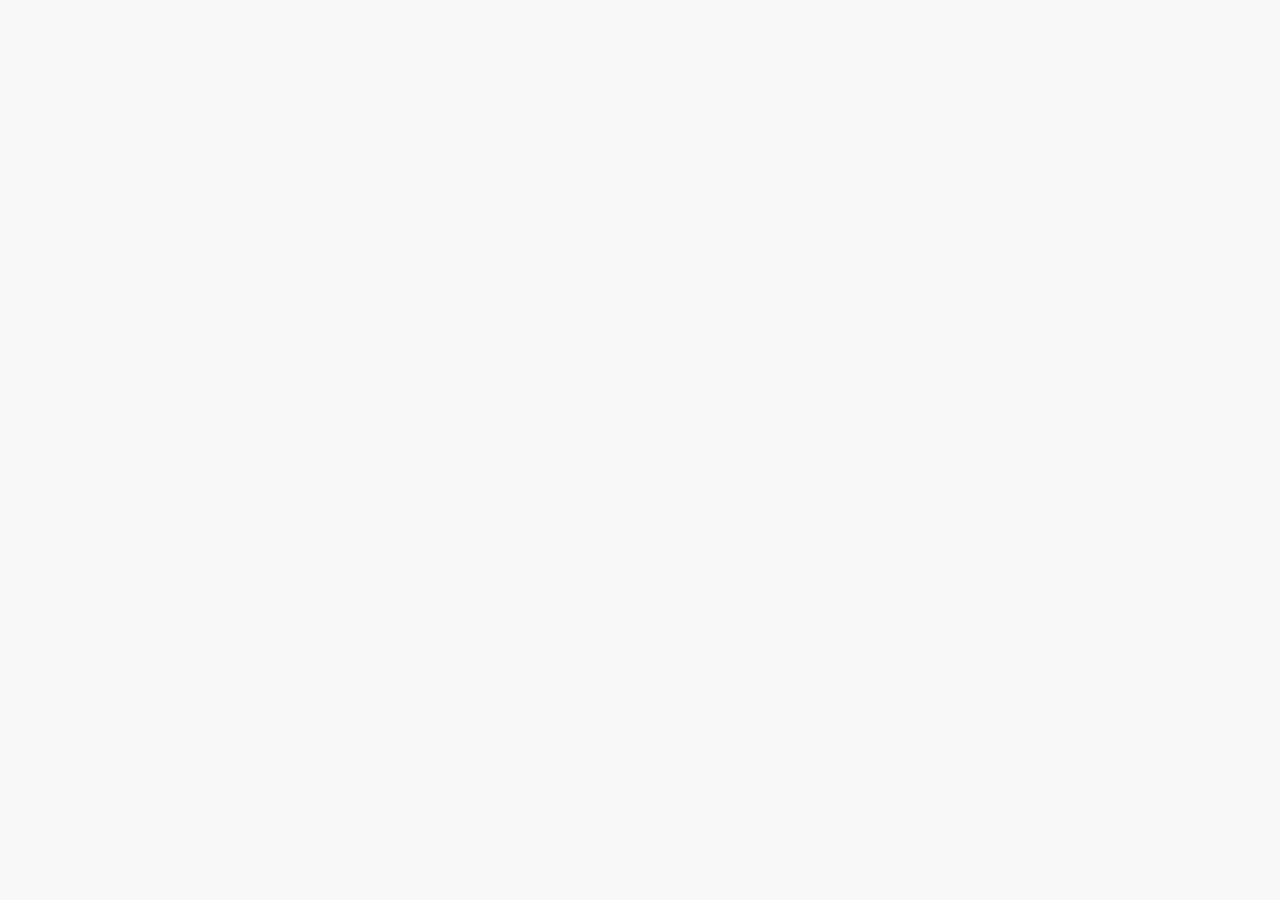
==== index.html @ b286a2ee "Feat: 添加Masonry视图" ====
<!doctype html><html lang=""><head><meta charset="utf-8"><meta http-equiv="X-UA-Compatible" content="IE=edge"><meta name="viewport" content="width=device-width,initial-scale=1"><link rel="icon" href="/logo.png"><link rel="apple-touch-icon" href="/logo.png"><link rel="mask-icon" href="/logo.png" color="#f4b400"><meta name="description" content="Sanyue ImgHub - A modern file hosting platform"><meta name="keywords" content="Sanyue, ImgHub, file hosting, image hosting, cloud storage"><meta name="author" content="SanyueQi"><title>Sanyue ImgHub</title><script defer="defer" src="/js/chunk-vendors.780b6559.js"></script><script defer="defer" src="/js/app.57512535.js"></script><link href="/css/chunk-vendors.4363ed49.css" rel="stylesheet"><link href="/css/app.ee9a7bf2.css" rel="stylesheet"></head><body><noscript><strong>We're sorry but sanyue_imghub doesn't work properly without JavaScript enabled. Please enable it to continue.</strong></noscript><div id="app"></div></body></html>
---- css/app.ee9a7bf2.css ----
#app{font-family:Avenir,Helvetica,Arial,sans-serif;-webkit-font-smoothing:antialiased;-moz-osx-font-smoothing:grayscale;text-align:center;color:#2c3e50}nav{padding:30px}nav a{font-weight:700;color:#2c3e50}nav a.router-link-exact-active{color:#42b983}body{margin:0;padding:0;background-color:#f8f8f8}:focus-visible{outline:none}.el-dropdown__popper.el-popper{background-color:hsla(0,0%,100%,.8);box-shadow:0 0 10px 2px rgba(0,0,0,.1)}.el-popper.is-light>.el-popper__arrow:before{background:none;border:none}*{-webkit-tap-highlight-color:transparent;-webkit-touch-callout:none}:root{--bg-color:linear-gradient(90deg,#efe8e8,#e4f8ff);--popper-bg-color:hsla(0,0%,100%,.8);--popper-shadow:0 0 10px 2px rgba(0,0,0,.1);--image-preview-filter:brightness(1);--text-bg-color:rgba(0,0,0,.1);--background-image-filter:brightness(1);--upload-list-card-bg-color:hsla(0,0%,100%,.7);--upload-list-card-border:1px solid #327ecc50;--upload-list-card-box-shadow:1px 2px 5px 1px #327ecc50;--upload-list-item-border:1px solid #a5bef7;--upload-list-dashboard-bg-color:hsla(0,0%,100%,.7);--upload-list-dashboard-shadow:0 2px 10px rgba(0,0,0,.1);--upload-list-file-icon-color:#327ecc;--el-upload-dragger-bg-color:hsla(0,0%,100%,.6);--el-upload-dragger-border:3px dashed #409eff;--el-upload-dragger-border-color:#409eff;--el-upload-dragger-hover-box-shadow:0 0 10px 5px #409eff;--el-upload-dragger-uniform-color:#409eff;--paste-card-textarea-border-color:#409eff;--paste-card-textarea-box-shadow:0 0 6px 1px #409eff;--el-icon--upload-color:#1f8bf8;--upload-text-color:rgba(58,58,58,.8);--upload-header-color:rgba(58,58,58,.8);--upload-main-title-color:linear-gradient(90deg,#a1e3cc,#78aeec);--modern-action-group-bg:rgba(64,158,255,.08);--modern-action-group-border:rgba(64,158,255,.15);--logo-glow-color:#409eff;--modern-action-group-shadow:rgba(0,0,0,.06);--modern-action-group-hover-bg:rgba(64,158,255,.12);--modern-action-group-hover-shadow:rgba(64,158,255,.15);--file-name-bg:linear-gradient(135deg,rgba(64,158,255,.08),rgba(64,158,255,.03));--file-name-border:rgba(64,158,255,.12);--file-name-hover-bg:linear-gradient(135deg,rgba(64,158,255,.12),rgba(64,158,255,.06));--file-name-hover-border:rgba(64,158,255,.2);--upload-list-item-bg:linear-gradient(135deg,hsla(0,0%,100%,.9),hsla(0,0%,100%,.7));--upload-list-item-border-color:rgba(64,158,255,.1);--upload-list-item-shadow:rgba(0,0,0,.04);--upload-list-item-hover-border:rgba(64,158,255,.25);--upload-list-item-hover-shadow:rgba(64,158,255,.12);--dashboard-title-bg:linear-gradient(135deg,rgba(64,158,255,.06),transparent);--toolbar-button-bg-color:hsla(0,0%,100%,.5);--toolbar-button-shadow:1px 2px 4px rgba(0,0,0,.3);--toolbar-button-shadow-hover:1px 2px 4px rgba(0,0,0,.5);--toolbar-button-color:#327ecc;--page-footer-text-color:rgba(58,58,58,.8);--page-footer-name-color:rgba(12,76,105,.8);--login-container-bg-color:hsla(0,0%,100%,.6);--password-input-bg-color:hsla(0,0%,100%,.9);--password-input-border:1px solid #dcdfe6;--login-title-color:#000;--login-container-box-shadow:0 0 12px rgba(0,0,0,.12);--login-container-hover-box-shadow:0 0 12px 4px rgba(0,0,0,.24);--login-submit-btn-bg-color:#487cb0e8;--login-title-glow-color:rgba(52,152,219,.5);--login-input-underline-color:#5b9bd3;--login-input-underline-secondary-color:#7ba9d8;--login-input-label-focus-color:#5b9bd3;--dialog-bg-color:hsla(0,0%,100%,.7);--dialog-box-shadow:0 0 10px 2px rgba(0,0,0,.1);--tabs-dropdown-popper-bg-color:hsla(0,0%,100%,.2);--tabs-dropdown-popper-shadow:0 0 10px 2px rgba(0,0,0,.1);--admin-header-content-bg-color:hsla(0,0%,100%,.75);--admin-header-content-hover-bg-color:hsla(0,0%,100%,.85);--admin-header-content-border-bottom:1px solid rgba(0,0,0,.1);--admin-header-content-box-shadow:0 4px 6px rgba(0,0,0,.1);--admin-header-content-hover-box-shadow:0 6px 10px rgba(0,0,0,.2);--admin-container-bg-color:linear-gradient(90deg,#fdf3f6,#e4f8ff);--admin-container-color:#333;--admin-dashborad-stats-bg-color:hsla(0,0%,100%,.9);--admin-dashborad-stats-hover-bg-color:#f0eaf8;--admin-dashboard-search-card-bg-color:hsla(0,0%,100%,.9);--admin-dashboard-stats-shadow:0 2px 4px rgba(0,0,0,.05);--admin-dashboard-stats-hover-shadow:0 4px 6px rgba(0,0,0,.1);--admin-dashboard-search-card-box-shadow:0 2px 6px rgba(0,0,0,.1);--admin-dashboard-btn-color:#000;--admin-dashboard-btn-bg-color:hsla(0,0%,100%,.3);--admin-dashboard-btn-shadow:0 2px 4px rgba(0,0,0,.3);--admin-dashboard-btn-hover-shadow:0 4px 6px rgba(0,0,0,.3);--admin-dashboard-imgcard-bg-color:hsla(0,0%,100%,.6);--admin-dashboard-imgcard-shadow:0 2px 12px rgba(0,0,0,.1);--admin-dashboard-tag-suggestion-bg-color:#fff;--admin-dashboard-tag-suggestion-border-color:#dcdfe6;--admin-dashboard-tag-suggestion-box-shadow:0 2px 12px rgba(0,0,0,.1);--admin-dashboard-tag-suggestion-item-hover-bg-color:#f5f7fa;--skeleton-bg-color:#e0e0e0;--skeleton-shimmer-color:hsla(0,0%,100%,.5);--admin-cuscfg-table-shadow:0 4px 6px rgba(0,0,0,.1);--admin-cuscfg-table-bg-color:hsla(0,0%,100%,.95);--admin-syscfg-tabs-border-color:#3c3c3c4c;--admin-purple:#b39ddb;--theme-toggle-color:#327ecc;--theme-toggle-bg-color:#327ecc;--admin-theme-toggle-color:#000;--admin-theme-toggle-bg-color:#000;--not-found-title-text-color:linear-gradient(90deg,#6b9788,#6285ac)}.dark{--bg-color:linear-gradient(90deg,#1c1c1c,#000);--popper-bg-color:rgba(0,0,0,.8);--popper-shadow:0 0 10px 2px hsla(0,0%,100%,.1);--image-preview-filter:brightness(0.8);--text-bg-color:hsla(0,0%,100%,.1);--background-image-filter:brightness(0.6);--upload-list-card-bg-color:rgba(0,0,0,.7);--upload-list-card-border:1px solid #8fadc8;--upload-list-card-box-shadow:-1px 2px 4px #c1ddf5ae;--upload-list-item-border:1px solid #8fadc8;--upload-list-dashboard-bg-color:rgba(0,0,0,.7);--upload-list-dashboard-shadow:0 2px 10px hsla(0,0%,100%,.1);--upload-list-file-icon-color:#8fadc8;--el-upload-dragger-bg-color:rgba(0,0,0,.6);--el-upload-dragger-border:3px dashed #8fadc8;--el-upload-dragger-border-color:#8fadc8;--el-upload-dragger-hover-box-shadow:0 0 10px 5px #8fadc8;--el-upload-dragger-uniform-color:#8fadc8;--paste-card-textarea-border-color:#8fadc8;--paste-card-textarea-box-shadow:0 0 6px 1px #8fadc8;--el-icon--upload-color:#ffebcd;--upload-text-color:#faebd7;--upload-header-color:#ffebcd;--upload-main-title-color:linear-gradient(90deg,#effac3,#f3a060);--toolbar-button-bg-color:rgba(0,0,0,.7);--toolbar-button-shadow:-1px 2px 4px hsla(0,0%,100%,.3);--toolbar-button-shadow-hover:-1px 2px 4px hsla(0,0%,100%,.5);--toolbar-button-color:#bedefd;--modern-action-group-bg:rgba(64,158,255,.12);--modern-action-group-border:rgba(64,158,255,.2);--logo-glow-color:#8fadc8;--modern-action-group-shadow:rgba(0,0,0,.2);--modern-action-group-hover-bg:rgba(64,158,255,.18);--modern-action-group-hover-shadow:rgba(64,158,255,.25);--file-name-bg:linear-gradient(135deg,rgba(64,158,255,.12),rgba(64,158,255,.05));--file-name-border:rgba(64,158,255,.18);--file-name-hover-bg:linear-gradient(135deg,rgba(64,158,255,.18),rgba(64,158,255,.08));--file-name-hover-border:rgba(64,158,255,.3);--upload-list-item-bg:linear-gradient(135deg,rgba(30,30,30,.9),rgba(40,40,40,.7));--upload-list-item-border-color:rgba(64,158,255,.15);--upload-list-item-shadow:rgba(0,0,0,.15);--upload-list-item-hover-border:rgba(64,158,255,.35);--upload-list-item-hover-shadow:rgba(64,158,255,.2);--dashboard-title-bg:linear-gradient(135deg,rgba(64,158,255,.1),transparent);--page-footer-text-color:#f0f8ff;--page-footer-name-color:#faebd7;--login-container-bg-color:rgba(0,0,0,.6);--password-input-bg-color:rgba(77,77,77,.8);--password-input-border:1px solid #919191;--login-title-color:#f0f8ff;--login-container-box-shadow:-3px 2px 12px hsla(0,0%,100%,.12);--login-container-hover-box-shadow:-3px 2px 12px 4px hsla(0,0%,100%,.24);--login-submit-btn-bg-color:#8fadc8b4;--login-title-glow-color:rgba(143,173,200,.7);--login-input-underline-color:#a3c5e5;--login-input-underline-secondary-color:#b8d0e8;--login-input-label-focus-color:#a3c5e5;--dialog-bg-color:rgba(0,0,0,.8);--dialog-box-shadow:0 0 10px 2px hsla(0,0%,100%,.1);--tabs-dropdown-popper-bg-color:rgba(0,0,0,.2);--tabs-dropdown-popper-shadow:0 0 10px 2px hsla(0,0%,100%,.1);--admin-header-content-bg-color:rgba(0,0,0,.75);--admin-header-content-hover-bg-color:rgba(0,0,0,.85);--admin-header-content-border-bottom:1px solid hsla(0,0%,100%,.1);--admin-header-content-box-shadow:0 4px 6px hsla(0,0%,100%,.1);--admin-header-content-hover-box-shadow:0 6px 10px hsla(0,0%,100%,.2);--admin-container-bg-color:linear-gradient(90deg,#464545,#2d2d2d);--admin-container-color:#f0f0f0;--admin-dashborad-stats-bg-color:rgba(0,0,0,.9);--admin-dashborad-stats-hover-bg-color:#1e1e1e;--admin-dashboard-stats-shadow:0 2px 4px hsla(0,0%,100%,.1);--admin-dashboard-stats-hover-shadow:0 4px 6px hsla(0,0%,100%,.15);--admin-dashboard-search-card-bg-color:rgba(0,0,0,.9);--admin-dashboard-search-card-box-shadow:0 2px 6px hsla(0,0%,100%,.1);--admin-dashboard-btn-color:#f0f0f0;--admin-dashboard-btn-bg-color:rgba(0,0,0,.3);--admin-dashboard-btn-shadow:0 2px 4px hsla(0,0%,100%,.3);--admin-dashboard-btn-hover-shadow:0 4px 6px hsla(0,0%,100%,.3);--admin-dashboard-imgcard-bg-color:rgba(0,0,0,.6);--admin-dashboard-imgcard-shadow:0 2px 12px hsla(0,0%,100%,.1);--admin-dashboard-tag-suggestion-bg-color:#2d2d2d;--admin-dashboard-tag-suggestion-border-color:#555;--admin-dashboard-tag-suggestion-box-shadow:0 2px 12px hsla(0,0%,100%,.1);--admin-dashboard-tag-suggestion-item-hover-bg-color:#3a3a3a;--skeleton-bg-color:#3a3a3a;--skeleton-shimmer-color:hsla(0,0%,100%,.15);--admin-cuscfg-table-shadow:0 4px 6px rgba(0,0,0,.3),0 0 1px 1px hsla(0,0%,100%,.05);--admin-cuscfg-table-bg-color:rgba(45,45,45,.95);--admin-syscfg-tabs-border-color:#cfcccc47;--theme-toggle-color:#bedefd;--theme-toggle-bg-color:#bedefd;--admin-theme-toggle-color:#fff;--admin-theme-toggle-bg-color:#fcfcfc;--not-found-title-text-color:linear-gradient(90deg,#effac3,#f3a060)}.el-message{border-radius:50px!important;border:none!important;padding:10px 30px!important;box-shadow:0 4px 16px rgba(0,0,0,.2)!important;backdrop-filter:blur(10px);-webkit-backdrop-filter:blur(10px);background-color:rgba(40,40,40,.85)!important;min-width:unset!important;top:30px!important}.el-message .el-message__icon{font-size:18px!important;color:#fff!important}.el-message .el-message__content{font-size:16px!important;font-weight:500!important;color:#fff!important;font-family:-apple-system,BlinkMacSystemFont,Segoe UI,Roboto,Oxygen,Ubuntu,Cantarell,Open Sans,Helvetica Neue,sans-serif;letter-spacing:.5px}.el-message--success .el-message__icon{color:#67c23a!important}.el-message--warning .el-message__icon{color:#e6a23c!important}.el-message--error .el-message__icon{color:#f56c6c!important}.dark .el-message{background-color:hsla(0,0%,100%,.2)!important;border:1px solid hsla(0,0%,100%,.1)!important;box-shadow:0 4px 16px rgba(0,0,0,.4)!important}.dialog-section{margin-bottom:24px;background:var(--el-fill-color-lighter);border-radius:12px;padding:16px;border:1px solid var(--el-border-color-lighter)}.section-header{display:flex;align-items:center;gap:8px;margin-bottom:16px;padding-bottom:12px;border-bottom:1px solid var(--el-border-color-lighter)}.section-title{font-size:15px;font-weight:600;color:var(--el-text-color-primary)}.section-help-icon{color:var(--el-text-color-secondary);cursor:pointer;font-size:14px;transition:color .2s}.section-help-icon:hover{color:var(--el-color-primary)}.section-content{display:flex;flex-direction:column;gap:16px}.radio-card-group{display:flex;flex-wrap:wrap;gap:10px}.radio-card-group .radio-card{margin-right:0;padding:10px 16px;border-radius:8px;background:var(--el-bg-color);border:1px solid var(--el-border-color-lighter);transition:all .2s ease}.radio-card-group .radio-card:hover{border-color:var(--el-color-primary-light-5)}.radio-card-group .radio-card.is-checked{background:linear-gradient(135deg,rgba(64,158,255,.1),rgba(56,189,248,.05));border-color:var(--el-color-primary)}.radio-card-group .el-radio__input{display:none}.radio-card-group .el-radio__label{padding-left:0;font-weight:500;display:flex;align-items:center;gap:8px}.setting-item{display:flex;align-items:center;justify-content:space-between;padding:12px 16px;background:var(--el-bg-color);border-radius:8px;border:1px solid var(--el-border-color-lighter)}.setting-label{font-size:14px;font-weight:500;color:var(--el-text-color-primary)}.setting-input{width:60%;max-width:250px}.dialog-action{display:flex;justify-content:flex-end;padding-top:16px}.confirm-btn{min-width:100px;border-radius:8px}@media (max-width:768px){.el-message{padding:8px 18px!important;border-radius:30px!important}.el-message .el-message__icon{font-size:14px!important}.el-message .el-message__content{font-size:13px!important}.dialog-section{padding:12px}.radio-card-group{flex-direction:column}.radio-card-group .radio-card{width:100%;text-align:center}.setting-item{flex-direction:column;align-items:flex-start;gap:10px}.setting-item .radio-card-group.compact{width:100%}.setting-input{width:100%;max-width:none}.radio-card-group.compact{flex-direction:row;display:grid;grid-template-columns:repeat(2,1fr);gap:8px;width:100%}.radio-card-group.compact .radio-card{width:100%;box-sizing:border-box;justify-content:center;flex:1}.radio-card-group.compact .radio-card .el-radio__label{display:flex;align-items:center;justify-content:center;gap:6px}.radio-card-group.compact .channel-icon{width:16px;text-align:center;flex-shrink:0}}.slider-item{flex-direction:column;align-items:flex-start;gap:12px}.slider-wrapper{display:flex;align-items:center;gap:12px;width:100%}.slider-wrapper .el-slider{flex:1;min-width:0}.slider-input{width:80px!important;flex-shrink:0}.slider-input .el-input__wrapper{padding:0 8px}.slider-input-wrapper{display:flex;align-items:center;gap:6px;flex-shrink:0}.slider-unit{font-size:13px;font-weight:500;color:var(--el-text-color-secondary)}@media (max-width:768px){.slider-wrapper{gap:8px;width:100%}.slider-input{width:80px!important}.setting-input{width:100%!important;max-width:none!important}.dialog-section{overflow:hidden}.radio-card-group.grid-2x2{grid-template-columns:repeat(2,1fr);gap:8px}.radio-card-group.grid-2x2 .radio-card{padding:10px 8px;font-size:13px}}.inline-help-icon{color:var(--el-text-color-secondary);cursor:pointer;font-size:13px;margin-left:6px;transition:color .2s}.inline-help-icon:hover{color:var(--el-color-primary)}.radio-card-group.compact{gap:8px}.radio-card-group.compact .radio-card{padding:8px 12px;font-size:13px}.radio-card-group.compact .radio-card .el-radio__label{display:flex;align-items:center;gap:6px}.radio-card-group.compact .channel-icon{width:16px;text-align:center;flex-shrink:0}.radio-card-group.grid-2x2{display:grid;grid-template-columns:repeat(2,1fr);gap:10px}.radio-card-group.grid-2x2 .radio-card{width:100%;box-sizing:border-box;display:flex;align-items:center;justify-content:flex-start;gap:8px;white-space:nowrap;overflow:hidden;text-overflow:ellipsis;padding-left:20px}.radio-icon{font-size:14px;opacity:.8;width:20px;text-align:center;display:inline-block}.radio-card.is-checked .radio-icon{opacity:1}.el-dialog,.el-message-box{border-radius:16px!important;overflow:hidden;box-shadow:0 12px 32px rgba(0,0,0,.2)!important;border:1px solid hsla(0,0%,100%,.5);background-color:hsla(0,0%,100%,.85)!important;backdrop-filter:blur(12px);-webkit-backdrop-filter:blur(12px)}.el-dialog__header,.el-message-box__header{border-bottom:none;padding:16px 20px!important;margin-right:0!important;position:relative}.el-dialog__header:after{background:linear-gradient(90deg,transparent,rgba(156,163,175,.5) 20%,rgba(156,163,175,.8) 50%,rgba(156,163,175,.5) 80%,transparent)}.el-dialog__header:after,.el-message-box__header:after{content:"";position:absolute;bottom:0;left:20px;right:20px;height:1px}.el-message-box__header:after{background:linear-gradient(90deg,rgba(156,163,175,.8),rgba(156,163,175,.5) 30%,transparent 80%)}.el-dialog__body,.el-message-box__content{padding:20px!important}.el-dialog__footer,.el-message-box__btns{border-top:none;padding:12px 20px!important;background-color:transparent}.dark .el-dialog,.dark .el-message-box{background-color:rgba(30,30,30,.75)!important;border:1px solid hsla(0,0%,100%,.08)!important;box-shadow:0 12px 32px rgba(0,0,0,.5)!important}.dark .el-dialog__header,.dark .el-message-box__header{border-bottom:none}.dark .el-dialog__header:after{background:linear-gradient(90deg,transparent,rgba(156,163,175,.3) 20%,rgba(156,163,175,.5) 50%,rgba(156,163,175,.3) 80%,transparent)}.dark .el-message-box__header:after{background:linear-gradient(90deg,rgba(156,163,175,.5),rgba(156,163,175,.3) 30%,transparent 80%)}.dark .el-dialog__footer,.dark .el-message-box__btns{border-top:none;background-color:transparent}.dark .el-dialog__title,.dark .el-message-box__title{color:#e5eaf3}.dark .el-message-box__content{color:#cfd3dc}.el-loading-mask{border-radius:12px}.el-dropdown__popper.el-popper{border-radius:12px;border:none;background-color:var(--popper-bg-color);backdrop-filter:blur(10px);box-shadow:var(--popper-shadow)}.el-dropdown__popper.el-popper .el-dropdown-menu,.el-dropdown__popper.el-popper .el-dropdown-menu__item{background:none;border:none}.el-popper.is-light>.el-popper__arrow:before{background:none!important;border:none!important}*,body,html{scrollbar-width:none!important;-ms-overflow-style:none!important}::-webkit-scrollbar,body::-webkit-scrollbar,html::-webkit-scrollbar{display:none!important;width:0!important;height:0!important;background:transparent!important}.os-theme-dark{--os-handle-bg:hsla(0,0%,50%,.5);--os-handle-bg-hover:hsla(0,0%,50%,.7);--os-handle-bg-active:hsla(0,0%,50%,.85)}.dark .os-theme-dark,html.dark .os-theme-dark{--os-handle-bg:hsla(0,0%,71%,.6);--os-handle-bg-hover:hsla(0,0%,71%,.75);--os-handle-bg-active:hsla(0,0%,71%,.9)}.os-theme-dark .os-scrollbar,.os-theme-dark .os-scrollbar-horizontal,.os-theme-dark .os-scrollbar-vertical{--os-size:10px;--os-padding-perpendicular:2px;--os-padding-axis:2px;--os-track-bg:transparent;--os-track-bg-hover:transparent;--os-track-bg-active:transparent}.os-theme-dark .os-scrollbar .os-scrollbar-handle{border-radius:10px!important;transition:background-color .2s ease,opacity .2s ease!important}
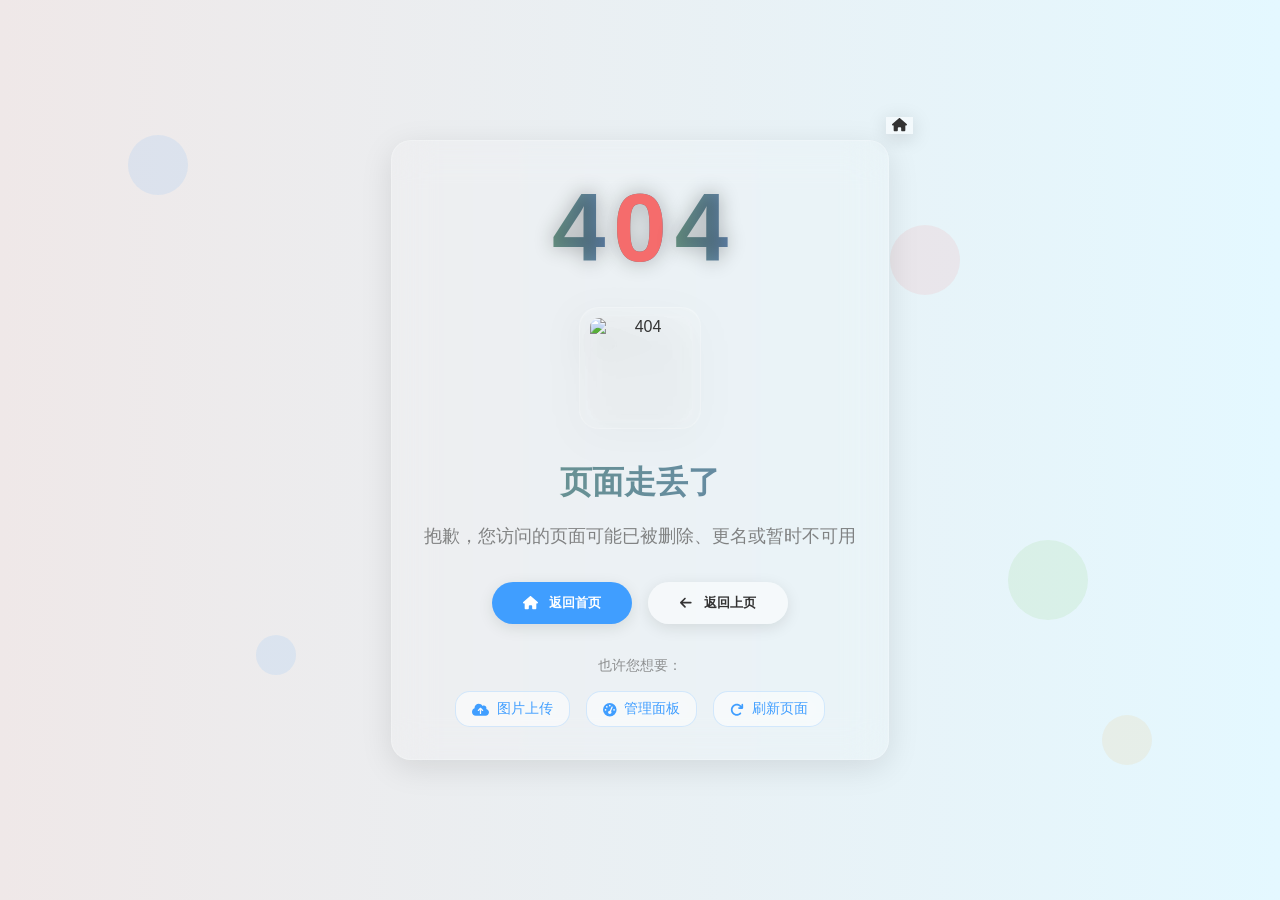
==== commit 2b6ed6af: "Merge origin/main into dev 260208" ====
--- a/index.html
+++ b/index.html
@@ -1 +1 @@
-<!doctype html><html lang=""><head><meta charset="utf-8"><meta http-equiv="X-UA-Compatible" content="IE=edge"><meta name="viewport" content="width=device-width,initial-scale=1"><link rel="icon" href="/logo.png"><link rel="apple-touch-icon" href="/logo.png"><link rel="mask-icon" href="/logo.png" color="#f4b400"><meta name="description" content="Sanyue ImgHub - A modern file hosting platform"><meta name="keywords" content="Sanyue, ImgHub, file hosting, image hosting, cloud storage"><meta name="author" content="SanyueQi"><title>Sanyue ImgHub</title><script defer="defer" src="/js/chunk-vendors.780b6559.js"></script><script defer="defer" src="/js/app.57512535.js"></script><link href="/css/chunk-vendors.4363ed49.css" rel="stylesheet"><link href="/css/app.ee9a7bf2.css" rel="stylesheet"></head><body><noscript><strong>We're sorry but sanyue_imghub doesn't work properly without JavaScript enabled. Please enable it to continue.</strong></noscript><div id="app"></div></body></html>+<!doctype html><html lang=""><head><meta charset="utf-8"><meta http-equiv="X-UA-Compatible" content="IE=edge"><meta name="viewport" content="width=device-width,initial-scale=1"><link rel="icon" href="/logo.png"><link rel="apple-touch-icon" href="/logo.png"><link rel="mask-icon" href="/logo.png" color="#f4b400"><meta name="description" content="Sanyue ImgHub - A modern file hosting platform"><meta name="keywords" content="Sanyue, ImgHub, file hosting, image hosting, cloud storage"><meta name="author" content="SanyueQi"><title>Sanyue ImgHub</title><script defer="defer" src="/js/chunk-vendors.75bb1397.js"></script><script defer="defer" src="/js/app.f6385dfb.js"></script><link href="/css/chunk-vendors.4363ed49.css" rel="stylesheet"><link href="/css/app.75711fde.css" rel="stylesheet"></head><body><noscript><strong>We're sorry but sanyue_imghub doesn't work properly without JavaScript enabled. Please enable it to continue.</strong></noscript><div id="app"></div></body></html>
--- a/css/app.75711fde.css
+++ b/css/app.75711fde.css
@@ -0,0 +1 @@
+@font-face{font-family:Righteous;src:url(/fonts/Righteous.207a66c3.woff2) format("woff2");font-display:swap}#app{font-family:Avenir,Helvetica,Arial,sans-serif;-webkit-font-smoothing:antialiased;-moz-osx-font-smoothing:grayscale;text-align:center;color:#2c3e50}nav{padding:30px}nav a{font-weight:700;color:#2c3e50}nav a.router-link-exact-active{color:#42b983}body{margin:0;padding:0;background-color:#f8f8f8}:focus-visible{outline:none}*{-webkit-tap-highlight-color:transparent;-webkit-touch-callout:none}:root{--bg-color:linear-gradient(90deg,#efe8e8,#e4f8ff);--popper-bg-color:hsla(0,0%,100%,.8);--popper-shadow:0 0 10px 2px rgba(0,0,0,.1);--image-preview-filter:brightness(1);--text-bg-color:rgba(0,0,0,.1);--background-image-filter:brightness(1);--upload-list-card-bg-color:hsla(0,0%,100%,.7);--upload-list-card-border:1px solid #327ecc50;--upload-list-card-box-shadow:1px 2px 5px 1px #327ecc50;--upload-list-item-border:1px solid #a5bef7;--upload-list-dashboard-bg-color:hsla(0,0%,100%,.7);--upload-list-dashboard-shadow:0 2px 10px rgba(0,0,0,.1);--upload-list-file-icon-color:#327ecc;--el-upload-dragger-bg-color:hsla(0,0%,100%,.6);--el-upload-dragger-border:3px dashed #409eff;--el-upload-dragger-border-color:#409eff;--el-upload-dragger-hover-box-shadow:0 0 10px 5px #409eff;--el-upload-dragger-uniform-color:#409eff;--paste-card-textarea-border-color:#409eff;--paste-card-textarea-box-shadow:0 0 6px 1px #409eff;--el-icon--upload-color:#1f8bf8;--upload-text-color:rgba(58,58,58,.8);--upload-header-color:rgba(58,58,58,.8);--upload-main-title-color:linear-gradient(90deg,#a1e3cc,#78aeec);--modern-action-group-bg:rgba(64,158,255,.08);--modern-action-group-border:rgba(64,158,255,.15);--logo-glow-color:#409eff;--modern-action-group-shadow:rgba(0,0,0,.06);--modern-action-group-hover-bg:rgba(64,158,255,.12);--modern-action-group-hover-shadow:rgba(64,158,255,.15);--file-name-bg:linear-gradient(135deg,rgba(64,158,255,.08),rgba(64,158,255,.03));--file-name-border:rgba(64,158,255,.12);--file-name-hover-bg:linear-gradient(135deg,rgba(64,158,255,.12),rgba(64,158,255,.06));--file-name-hover-border:rgba(64,158,255,.2);--upload-list-item-bg:linear-gradient(135deg,hsla(0,0%,100%,.9),hsla(0,0%,100%,.7));--upload-list-item-border-color:rgba(64,158,255,.1);--upload-list-item-shadow:rgba(0,0,0,.04);--upload-list-item-hover-border:rgba(64,158,255,.25);--upload-list-item-hover-shadow:rgba(64,158,255,.12);--dashboard-title-bg:linear-gradient(135deg,rgba(64,158,255,.06),transparent);--toolbar-button-bg-color:hsla(0,0%,100%,.5);--toolbar-button-shadow:1px 2px 4px rgba(0,0,0,.3);--toolbar-button-shadow-hover:1px 2px 4px rgba(0,0,0,.5);--toolbar-button-color:#327ecc;--page-footer-text-color:rgba(58,58,58,.8);--page-footer-name-color:rgba(12,76,105,.8);--login-container-bg-color:hsla(0,0%,100%,.6);--password-input-bg-color:hsla(0,0%,100%,.9);--password-input-border:1px solid #dcdfe6;--login-title-color:#000;--login-container-box-shadow:0 0 12px rgba(0,0,0,.12);--login-container-hover-box-shadow:0 0 12px 4px rgba(0,0,0,.24);--login-submit-btn-bg-color:#487cb0e8;--login-title-glow-color:rgba(52,152,219,.5);--login-input-underline-color:#5b9bd3;--login-input-underline-secondary-color:#7ba9d8;--login-input-label-focus-color:#5b9bd3;--dialog-bg-color:hsla(0,0%,100%,.7);--dialog-box-shadow:0 0 10px 2px rgba(0,0,0,.1);--tabs-dropdown-popper-bg-color:hsla(0,0%,100%,.2);--tabs-dropdown-popper-shadow:0 0 10px 2px rgba(0,0,0,.1);--admin-header-content-bg-color:hsla(0,0%,100%,.75);--admin-header-content-hover-bg-color:hsla(0,0%,100%,.85);--admin-header-content-border-bottom:1px solid rgba(0,0,0,.1);--admin-header-content-box-shadow:0 4px 6px rgba(0,0,0,.1);--admin-header-content-hover-box-shadow:0 6px 10px rgba(0,0,0,.2);--admin-container-bg-color:linear-gradient(90deg,#fdf3f6,#e4f8ff);--admin-container-color:#333;--admin-dashborad-stats-bg-color:hsla(0,0%,100%,.9);--admin-dashborad-stats-hover-bg-color:#f0eaf8;--admin-dashboard-search-card-bg-color:hsla(0,0%,100%,.9);--admin-dashboard-stats-shadow:0 2px 4px rgba(0,0,0,.05);--admin-dashboard-stats-hover-shadow:0 4px 6px rgba(0,0,0,.1);--admin-dashboard-search-card-box-shadow:0 2px 6px rgba(0,0,0,.1);--admin-dashboard-btn-color:#000;--admin-dashboard-btn-bg-color:hsla(0,0%,100%,.3);--admin-dashboard-btn-shadow:0 2px 4px rgba(0,0,0,.3);--admin-dashboard-btn-hover-shadow:0 4px 6px rgba(0,0,0,.3);--admin-dashboard-imgcard-bg-color:hsla(0,0%,100%,.6);--admin-dashboard-imgcard-shadow:0 2px 12px rgba(0,0,0,.1);--admin-dashboard-tag-suggestion-bg-color:#fff;--admin-dashboard-tag-suggestion-border-color:#dcdfe6;--admin-dashboard-tag-suggestion-box-shadow:0 2px 12px rgba(0,0,0,.1);--admin-dashboard-tag-suggestion-item-hover-bg-color:#f5f7fa;--skeleton-bg-color:#e0e0e0;--skeleton-shimmer-color:hsla(0,0%,100%,.5);--admin-cuscfg-table-shadow:0 4px 6px rgba(0,0,0,.1);--admin-cuscfg-table-bg-color:hsla(0,0%,100%,.95);--admin-syscfg-tabs-border-color:#3c3c3c4c;--admin-purple:#b39ddb;--theme-toggle-color:#327ecc;--theme-toggle-bg-color:#327ecc;--admin-theme-toggle-color:#000;--admin-theme-toggle-bg-color:#000;--not-found-title-text-color:linear-gradient(90deg,#6b9788,#6285ac);--floating-btn-bg:linear-gradient(135deg,#409eff,#66b1ff);--floating-btn-color:#fff;--floating-btn-shadow:0 4px 16px rgba(64,158,255,.4);--floating-btn-shadow-hover:0 8px 24px rgba(64,158,255,.5);--floating-btn-right:32px;--floating-btn-bottom:32px;--glass-bg:hsla(0,0%,100%,.45);--glass-bg-hover:hsla(0,0%,100%,.55);--glass-border:hsla(0,0%,100%,.5);--glass-border-hover:hsla(0,0%,100%,.6);--glass-shadow:0 4px 12px rgba(0,0,0,.06);--glass-shadow-hover:0 6px 16px rgba(0,0,0,.1);--glass-header-bg:hsla(0,0%,100%,.3);--glass-header-border:hsla(0,0%,100%,.4)}.dark{--bg-color:linear-gradient(90deg,#1c1c1c,#000);--popper-bg-color:rgba(0,0,0,.8);--popper-shadow:0 0 10px 2px hsla(0,0%,100%,.1);--image-preview-filter:brightness(0.8);--text-bg-color:hsla(0,0%,100%,.1);--background-image-filter:brightness(0.6);--upload-list-card-bg-color:rgba(0,0,0,.7);--upload-list-card-border:1px solid #8fadc8;--upload-list-card-box-shadow:-1px 2px 4px #c1ddf5ae;--upload-list-item-border:1px solid #8fadc8;--upload-list-dashboard-bg-color:rgba(0,0,0,.7);--upload-list-dashboard-shadow:0 2px 10px hsla(0,0%,100%,.1);--upload-list-file-icon-color:#8fadc8;--el-upload-dragger-bg-color:rgba(0,0,0,.6);--el-upload-dragger-border:3px dashed #8fadc8;--el-upload-dragger-border-color:#8fadc8;--el-upload-dragger-hover-box-shadow:0 0 10px 5px #8fadc8;--el-upload-dragger-uniform-color:#8fadc8;--paste-card-textarea-border-color:#8fadc8;--paste-card-textarea-box-shadow:0 0 6px 1px #8fadc8;--el-icon--upload-color:#ffebcd;--upload-text-color:#faebd7;--upload-header-color:#ffebcd;--upload-main-title-color:linear-gradient(90deg,#effac3,#f3a060);--toolbar-button-bg-color:rgba(0,0,0,.7);--toolbar-button-shadow:-1px 2px 4px hsla(0,0%,100%,.3);--toolbar-button-shadow-hover:-1px 2px 4px hsla(0,0%,100%,.5);--toolbar-button-color:#bedefd;--modern-action-group-bg:rgba(64,158,255,.12);--modern-action-group-border:rgba(64,158,255,.2);--logo-glow-color:#8fadc8;--modern-action-group-shadow:rgba(0,0,0,.2);--modern-action-group-hover-bg:rgba(64,158,255,.18);--modern-action-group-hover-shadow:rgba(64,158,255,.25);--file-name-bg:linear-gradient(135deg,rgba(64,158,255,.12),rgba(64,158,255,.05));--file-name-border:rgba(64,158,255,.18);--file-name-hover-bg:linear-gradient(135deg,rgba(64,158,255,.18),rgba(64,158,255,.08));--file-name-hover-border:rgba(64,158,255,.3);--upload-list-item-bg:linear-gradient(135deg,rgba(30,30,30,.9),rgba(40,40,40,.7));--upload-list-item-border-color:rgba(64,158,255,.15);--upload-list-item-shadow:rgba(0,0,0,.15);--upload-list-item-hover-border:rgba(64,158,255,.35);--upload-list-item-hover-shadow:rgba(64,158,255,.2);--dashboard-title-bg:linear-gradient(135deg,rgba(64,158,255,.1),transparent);--page-footer-text-color:#f0f8ff;--page-footer-name-color:#faebd7;--login-container-bg-color:rgba(0,0,0,.6);--password-input-bg-color:rgba(77,77,77,.8);--password-input-border:1px solid #919191;--login-title-color:#f0f8ff;--login-container-box-shadow:-3px 2px 12px hsla(0,0%,100%,.12);--login-container-hover-box-shadow:-3px 2px 12px 4px hsla(0,0%,100%,.24);--login-submit-btn-bg-color:#8fadc8b4;--login-title-glow-color:rgba(143,173,200,.7);--login-input-underline-color:#a3c5e5;--login-input-underline-secondary-color:#b8d0e8;--login-input-label-focus-color:#a3c5e5;--dialog-bg-color:rgba(0,0,0,.8);--dialog-box-shadow:0 0 10px 2px hsla(0,0%,100%,.1);--tabs-dropdown-popper-bg-color:rgba(0,0,0,.2);--tabs-dropdown-popper-shadow:0 0 10px 2px hsla(0,0%,100%,.1);--admin-header-content-bg-color:rgba(0,0,0,.75);--admin-header-content-hover-bg-color:rgba(0,0,0,.85);--admin-header-content-border-bottom:1px solid hsla(0,0%,100%,.1);--admin-header-content-box-shadow:0 4px 6px hsla(0,0%,100%,.1);--admin-header-content-hover-box-shadow:0 6px 10px hsla(0,0%,100%,.2);--admin-container-bg-color:linear-gradient(90deg,#464545,#2d2d2d);--admin-container-color:#f0f0f0;--admin-dashborad-stats-bg-color:rgba(0,0,0,.9);--admin-dashborad-stats-hover-bg-color:#1e1e1e;--admin-dashboard-stats-shadow:0 2px 4px hsla(0,0%,100%,.1);--admin-dashboard-stats-hover-shadow:0 4px 6px hsla(0,0%,100%,.15);--admin-dashboard-search-card-bg-color:rgba(0,0,0,.9);--admin-dashboard-search-card-box-shadow:0 2px 6px hsla(0,0%,100%,.1);--admin-dashboard-btn-color:#f0f0f0;--admin-dashboard-btn-bg-color:rgba(0,0,0,.3);--admin-dashboard-btn-shadow:0 2px 4px hsla(0,0%,100%,.3);--admin-dashboard-btn-hover-shadow:0 4px 6px hsla(0,0%,100%,.3);--admin-dashboard-imgcard-bg-color:rgba(0,0,0,.6);--admin-dashboard-imgcard-shadow:0 2px 12px hsla(0,0%,100%,.1);--admin-dashboard-tag-suggestion-bg-color:#2d2d2d;--admin-dashboard-tag-suggestion-border-color:#555;--admin-dashboard-tag-suggestion-box-shadow:0 2px 12px hsla(0,0%,100%,.1);--admin-dashboard-tag-suggestion-item-hover-bg-color:#3a3a3a;--skeleton-bg-color:#3a3a3a;--skeleton-shimmer-color:hsla(0,0%,100%,.15);--admin-cuscfg-table-shadow:0 4px 6px rgba(0,0,0,.3),0 0 1px 1px hsla(0,0%,100%,.05);--admin-cuscfg-table-bg-color:rgba(45,45,45,.95);--admin-syscfg-tabs-border-color:#cfcccc47;--theme-toggle-color:#bedefd;--theme-toggle-bg-color:#bedefd;--admin-theme-toggle-color:#fff;--admin-theme-toggle-bg-color:#fcfcfc;--not-found-title-text-color:linear-gradient(90deg,#effac3,#f3a060);--floating-btn-bg:linear-gradient(135deg,#409eff,#2d8cf0);--floating-btn-color:#fff;--floating-btn-shadow:0 4px 16px rgba(0,0,0,.4);--floating-btn-shadow-hover:0 8px 24px rgba(0,0,0,.5);--glass-bg:rgba(30,30,30,.6);--glass-bg-hover:rgba(40,40,40,.7);--glass-border:hsla(0,0%,100%,.1);--glass-border-hover:hsla(0,0%,100%,.15);--glass-shadow:0 4px 12px rgba(0,0,0,.2);--glass-shadow-hover:0 6px 16px rgba(0,0,0,.3);--glass-header-bg:hsla(0,0%,100%,.03);--glass-header-border:hsla(0,0%,100%,.08)}.el-message{border-radius:50px!important;border:none!important;padding:10px 30px!important;box-shadow:0 4px 16px rgba(0,0,0,.2)!important;backdrop-filter:blur(10px);-webkit-backdrop-filter:blur(10px);background-color:rgba(40,40,40,.85)!important;min-width:unset!important;top:30px!important}.el-message .el-message__icon{font-size:18px!important;color:#fff!important}.el-message .el-message__content{font-size:16px!important;font-weight:500!important;color:#fff!important;font-family:-apple-system,BlinkMacSystemFont,Segoe UI,Roboto,Oxygen,Ubuntu,Cantarell,Open Sans,Helvetica Neue,sans-serif;letter-spacing:.5px}.el-message--success .el-message__icon{color:#67c23a!important}.el-message--warning .el-message__icon{color:#e6a23c!important}.el-message--error .el-message__icon{color:#f56c6c!important}.dark .el-message{background-color:hsla(0,0%,100%,.2)!important;border:1px solid hsla(0,0%,100%,.1)!important;box-shadow:0 4px 16px rgba(0,0,0,.4)!important}.dialog-section{margin-bottom:24px;background:var(--el-fill-color-lighter);border-radius:12px;padding:16px;border:1px solid var(--el-border-color-lighter)}.section-header{display:flex;align-items:center;gap:8px;margin-bottom:16px;padding-bottom:12px;border-bottom:1px solid var(--el-border-color-lighter)}.section-title{font-size:15px;font-weight:600;color:var(--el-text-color-primary)}.section-help-icon{color:var(--el-text-color-secondary);cursor:pointer;font-size:14px;transition:color .2s}.section-help-icon:hover{color:var(--el-color-primary)}.section-content{display:flex;flex-direction:column;gap:16px}.radio-card-group{display:flex;flex-wrap:wrap;gap:10px}.radio-card-group .radio-card{margin-right:0;padding:10px 16px;border-radius:8px;background:var(--el-bg-color);border:1px solid var(--el-border-color-lighter);transition:all .2s ease}.radio-card-group .radio-card:hover{border-color:var(--el-color-primary-light-5)}.radio-card-group .radio-card.is-checked{background:linear-gradient(135deg,rgba(64,158,255,.1),rgba(56,189,248,.05));border-color:var(--el-color-primary)}.radio-card-group .el-radio__input{display:none}.radio-card-group .el-radio__label{padding-left:0;font-weight:500;display:flex;align-items:center;gap:8px}.setting-item{display:flex;align-items:center;justify-content:space-between;padding:12px 16px;background:var(--el-bg-color);border-radius:8px;border:1px solid var(--el-border-color-lighter)}.setting-label{font-size:14px;font-weight:500;color:var(--el-text-color-primary)}.setting-input{width:60%;max-width:250px}.dialog-action{display:flex;justify-content:flex-end;padding-top:16px}.confirm-btn{min-width:100px;border-radius:8px}@media (max-width:768px){.el-message{padding:8px 18px!important;border-radius:30px!important}.el-message .el-message__icon{font-size:14px!important}.el-message .el-message__content{font-size:13px!important}.dialog-section{padding:12px}.radio-card-group{flex-direction:column}.radio-card-group .radio-card{width:100%;text-align:center}.setting-item{flex-direction:column;align-items:flex-start;gap:10px}.setting-item .radio-card-group.compact{width:100%}.setting-input{width:100%;max-width:none}.radio-card-group.compact{flex-direction:row;display:grid;grid-template-columns:repeat(2,1fr);gap:8px;width:100%}.radio-card-group.compact .radio-card{width:100%;box-sizing:border-box;justify-content:center;flex:1}.radio-card-group.compact .radio-card .el-radio__label{display:flex;align-items:center;justify-content:center;gap:6px}.radio-card-group.compact .channel-icon{width:16px;text-align:center;flex-shrink:0}}.slider-item{flex-direction:column;align-items:flex-start;gap:12px}.slider-wrapper{display:flex;align-items:center;gap:12px;width:100%}.slider-wrapper .el-slider{flex:1;min-width:0}.slider-input{width:80px!important;flex-shrink:0}.slider-input .el-input__wrapper{padding:0 8px}.slider-input-wrapper{display:flex;align-items:center;gap:6px;flex-shrink:0}.slider-unit{font-size:13px;font-weight:500;color:var(--el-text-color-secondary)}@media (max-width:768px){.slider-wrapper{gap:8px;width:100%}.slider-input{width:80px!important}.setting-input{width:100%!important;max-width:none!important}.dialog-section{overflow:hidden}.radio-card-group.grid-2x2{grid-template-columns:repeat(2,1fr);gap:8px}.radio-card-group.grid-2x2 .radio-card{padding:10px 12px;font-size:13px;justify-content:center}}.inline-help-icon{color:var(--el-text-color-secondary);cursor:pointer;font-size:13px;margin-left:6px;transition:color .2s}.inline-help-icon:hover{color:var(--el-color-primary)}.radio-card-group.compact{gap:8px}.radio-card-group.compact .radio-card{padding:8px 12px;font-size:13px}.radio-card-group.compact .radio-card .el-radio__label{display:flex;align-items:center;gap:6px}.radio-card-group.compact .channel-icon{width:16px;text-align:center;flex-shrink:0}.radio-card-group.grid-2x2{display:grid;grid-template-columns:repeat(2,1fr);gap:10px}.radio-card-group.grid-2x2 .radio-card{width:100%;box-sizing:border-box;display:flex;align-items:center;justify-content:center;gap:8px;white-space:nowrap;overflow:hidden;text-overflow:ellipsis}@media (min-width:769px){.radio-card-group.grid-2x2 .radio-card{justify-content:flex-start;padding-left:20px}}.radio-icon{font-size:14px;opacity:.8;width:20px;text-align:center;display:inline-block}.radio-card.is-checked .radio-icon{opacity:1}.el-dialog,.el-message-box{border-radius:16px!important;overflow:hidden;box-shadow:0 12px 32px rgba(0,0,0,.2)!important;border:1px solid hsla(0,0%,100%,.5);background-color:hsla(0,0%,100%,.85)!important;backdrop-filter:blur(12px);-webkit-backdrop-filter:blur(12px)}.el-dialog__header,.el-message-box__header{border-bottom:none;padding:16px 20px!important;margin-right:0!important;position:relative}.el-dialog__header:after{background:linear-gradient(90deg,transparent,rgba(156,163,175,.5) 20%,rgba(156,163,175,.8) 50%,rgba(156,163,175,.5) 80%,transparent)}.el-dialog__header:after,.el-message-box__header:after{content:"";position:absolute;bottom:0;left:20px;right:20px;height:1px}.el-message-box__header:after{background:linear-gradient(90deg,rgba(156,163,175,.8),rgba(156,163,175,.5) 30%,transparent 80%)}.el-dialog__body,.el-message-box__content{padding:20px!important}.el-dialog__footer,.el-message-box__btns{border-top:none;padding:12px 20px!important;background-color:transparent}.dark .el-dialog,.dark .el-message-box{background-color:rgba(30,30,30,.75)!important;border:1px solid hsla(0,0%,100%,.08)!important;box-shadow:0 12px 32px rgba(0,0,0,.5)!important}.dark .el-dialog__header,.dark .el-message-box__header{border-bottom:none}.dark .el-dialog__header:after{background:linear-gradient(90deg,transparent,rgba(156,163,175,.3) 20%,rgba(156,163,175,.5) 50%,rgba(156,163,175,.3) 80%,transparent)}.dark .el-message-box__header:after{background:linear-gradient(90deg,rgba(156,163,175,.5),rgba(156,163,175,.3) 30%,transparent 80%)}.dark .el-dialog__footer,.dark .el-message-box__btns{border-top:none;background-color:transparent}.dark .el-dialog__title,.dark .el-message-box__title{color:#e5eaf3}.dark .el-message-box__content{color:#cfd3dc}.el-loading-mask{border-radius:12px}.el-dropdown__popper.el-popper{border-radius:12px;border:none;background-color:var(--popper-bg-color);backdrop-filter:blur(10px);box-shadow:var(--popper-shadow)}.el-dropdown__popper.el-popper .el-dropdown-menu,.el-dropdown__popper.el-popper .el-dropdown-menu__item{background:none;border:none}.el-popper.is-light>.el-popper__arrow:before{background:none!important;border:none!important}*,body,html{scrollbar-width:none!important;-ms-overflow-style:none!important}::-webkit-scrollbar,body::-webkit-scrollbar,html::-webkit-scrollbar{display:none!important;width:0!important;height:0!important;background:transparent!important}.os-theme-dark{--os-handle-bg:hsla(0,0%,50%,.5);--os-handle-bg-hover:hsla(0,0%,50%,.7);--os-handle-bg-active:hsla(0,0%,50%,.85)}.dark .os-theme-dark,html.dark .os-theme-dark{--os-handle-bg:hsla(0,0%,71%,.6);--os-handle-bg-hover:hsla(0,0%,71%,.75);--os-handle-bg-active:hsla(0,0%,71%,.9)}.os-theme-dark .os-scrollbar,.os-theme-dark .os-scrollbar-horizontal,.os-theme-dark .os-scrollbar-vertical{--os-size:10px;--os-padding-perpendicular:2px;--os-padding-axis:2px;--os-track-bg:transparent;--os-track-bg-hover:transparent;--os-track-bg-active:transparent}.os-theme-dark .os-scrollbar .os-scrollbar-handle{border-radius:10px!important;transition:background-color .2s ease,opacity .2s ease!important}
